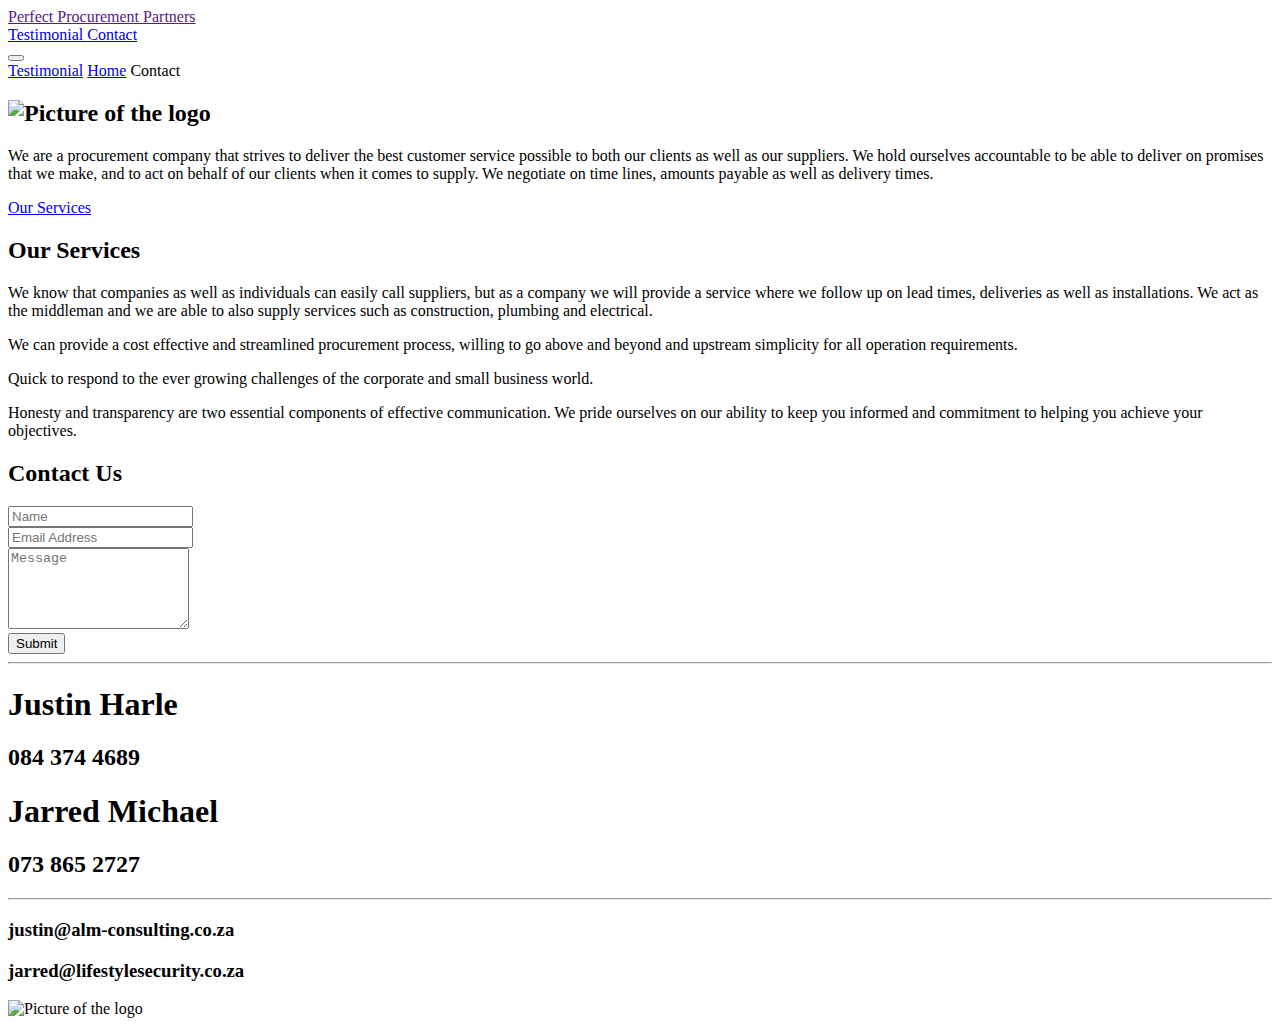
==== pages/testimonial.html @ c258240d "misspelled the word testimonial" ====
<!DOCTYPE html>
<html lang="en">

<head>
	<meta charset="utf-8" />
	<meta http-equiv="X-UA-Compatible" content="IE=edge" />
	<meta name="viewport" content="width=device-width, initial-scale=1" />
	<title>Perfect Procurement Partners</title>
	<link rel="stylesheet" href="https://fonts.googleapis.com/css?family=Open+Sans:300,400" />
	<!-- Google web font "Open Sans" -->
	<link rel="stylesheet" href="font-awesome-4.7.0/css/font-awesome.min.css" />
	<!-- Font Awesome -->
	<link rel="stylesheet" href="css/bootstrap.min.css" />
	<!-- Bootstrap style -->
	<link rel="stylesheet" href="css/popup.css" />
	<!-- Magnific Popup -->
	<link rel="stylesheet" href="css/style.css" />
	<!-- Navbar Popup -->
	<link rel="stylesheet" href="css/navbar.css" />
</head>

<body>
	<header id="header">
		<nav>
			<div class="custom-nav-container">
				<div class="header">
					<a href="" >Perfect Procurement Partners</a>
				</div>
				<div class="menu">
					
					<a href="#Testimonial">Testimonial </a>
				

					<a href="#footer"
						> Contact</a
					>
				</div>
				<button class="hamburger">
					<span></span>
					<span></span>
					<span></span>
				</button>
			</div>
		</nav>
	</header>
	<nav class="mobile-nav">
		<a href="#Testimonial">Testimonial</a>
		<a href="#header">Home</a>
		

		Contact</a>
	</nav>
	<div class="container-fluid" id="main">
		
		
		<section class="parallax-window tm-section tm-section-home banner" id="home" data-parallax="scroll"
			data-image-src="img/bg-01.jpg">
			<div class="tm-page-content-width tm-padding-b">
			
				<div class="tm-textbox tm-white-bg-mani-page">
					<h2 class="tm-red-text tm-section-title">
						<div class="logoDiv"> <img class="logo" src="./img/PPPLogo.png" alt="Picture of the logo">
						</div>
					</h2>

					<p>
						We are a procurement company that strives to deliver the best
						customer service possible to both our clients as well as our
						suppliers. We hold ourselves accountable to be able to deliver on
						promises that we make, and to act on behalf of our clients when it
						comes to supply. We negotiate on time lines, amounts payable as
						well as delivery times.
					</p>

					<a href="#services" class="tm-btn">Our Services</a>
				</div>
			</div>
		</section>

		<!-- Services -->
		<section class="parallax-window tm-section tm-section-services" id="services" data-parallax="scroll"
			data-image-src="img/bg-02.jpg">
			<div class="tm-page-content-width">
				<div class="tm-translucent-white-bg tm-content-box tm-content-box-right tm-textbox-full-height">
					<div class="tm-content-box-inner">
						<h2 class="tm-section-title tm-red-text">Our Services</h2>
						<p>
							We know that companies as well as individuals can easily call
							suppliers, but as a company we will provide a service where we
							follow up on lead times, deliveries as well as installations. We
							act as the middleman and we are able to also supply services
							such as construction, plumbing and electrical.
						</p>
						<div class="media tm-media">
							<i class="fa fa-4x fa-podcast tm-media-icon"></i>
							<div class="media-body tm-media-body">
								<p class="tm-small-font">
									We can provide a cost effective and streamlined procurement process, willing to go above and beyond and upstream simplicity for all operation requirements.
								</p>
								
							</div>
						</div>
						<div class="media tm-media">
							<i class="fa fa-3x fa-calendar tm-media-icon"></i>
							<div class="media-body tm-media-body">
								<p class="tm-small-font">
								Quick to respond to the ever growing challenges of the corporate and small business world.
								</p>
							</div>
						</div>
						<div class="media tm-media">
							<i class="fa fa-3x fa-bell-o tm-media-icon"></i>
							<div class="media-body tm-media-body">
								<p class="tm-small-font">
									Honesty and transparency are two essential components of effective communication. We pride ourselves on our ability to keep you informed and commitment to helping you achieve your objectives.
								</p>
							</div>
						</div>
						
					</div>
				</div>
			</div>
		</section>

		<!-- Contact -->
		<section class="parallax-window tm-section tm-section-contact" id="contact" data-parallax="scroll"
			data-image-src="img/bg-04.jpg">
			<div class="contactPageContent">
				<!-- 1 -->
				<div class="tm-translucent-white-bg tm-textbox bottomPart ">
					<div class="formdiv">
					<h2 class="tm-section-title tm-red-text">Contact Us</h2>
					<p>
						
					</p>

					<!-- contact form -->
					<form action="https://formsubmit.co/procurementpartnersit@gmail.com" method="POST" class="tm-contact-form">
						
						
						<div class="form-group">
							<input type="hidden" name="_subject" value="New Email">
							<input type="hidden" name="_next" value="https://duanescheeperswebdeveloper.github.io/perfectProcurementPartners/pages/thankYou.html">

							<input type="text" id="contact_name" name="contact_name" class="form-control"
								placeholder="Name" required />
						</div>
						<div class="form-group">
							
							<input type="email" id="contact_email" name="contact_email" class="form-control"
								placeholder="Email Address" required />
						</div>
						<div class="form-group">
							<textarea id="contact_message" name="contact_message" class="form-control" rows="5"
								placeholder="Message" required></textarea>
						</div>
						<button type="submit" class="tm-btn">Submit</button>
					</form>
					</div>
						
					<div class="contactPageDetails">
						<hr>
						<div class="contact-details">
						
							<div>
								<h1>Justin Harle</h1>
								<h2>084 374 4689</h2>
							</div>

							<div>
								<h1>Jarred Michael</h1>
								<h2>073 865 2727</h2>
							</div>
						</div>
						<hr />
						<div class="contact-details">
							<div>
								<h3>justin@alm-consulting.co.za</h3>
							</div>
							<div>
								<h3>jarred@lifestylesecurity.co.za</h3>
							</div>
						</div>
						<div class="logoDiv"> 
							<img class="logo" src="./img/PPPLogo.png" alt="Picture of the logo">
						</div>
					</div>
				</div>

			</div>
		</section>
		 </div>
	
	<!-- load JS files -->
	<script src="js/navbar.js"></script>
	<script src="js/jquery-1.11.3.min.js"></script>
	<!-- https://jquery.com/download/ -->
	<script src="js/isotope.pkgd.min.js"></script>
	<!-- https://isotope.metafizzy.co/ -->
	<script src="js/imagesloaded.pkgd.min.js"></script>
	<!-- https://imagesloaded.desandro.com/ -->
	<script src="js/jquery.magnific-popup.min.js"></script>
	<!-- http://dimsemenov.com/plugins/magnific-popup/ -->
	<script src="js/parallax.min.js"></script>
	<script src="js/index.js"></script>

</body>

</html>
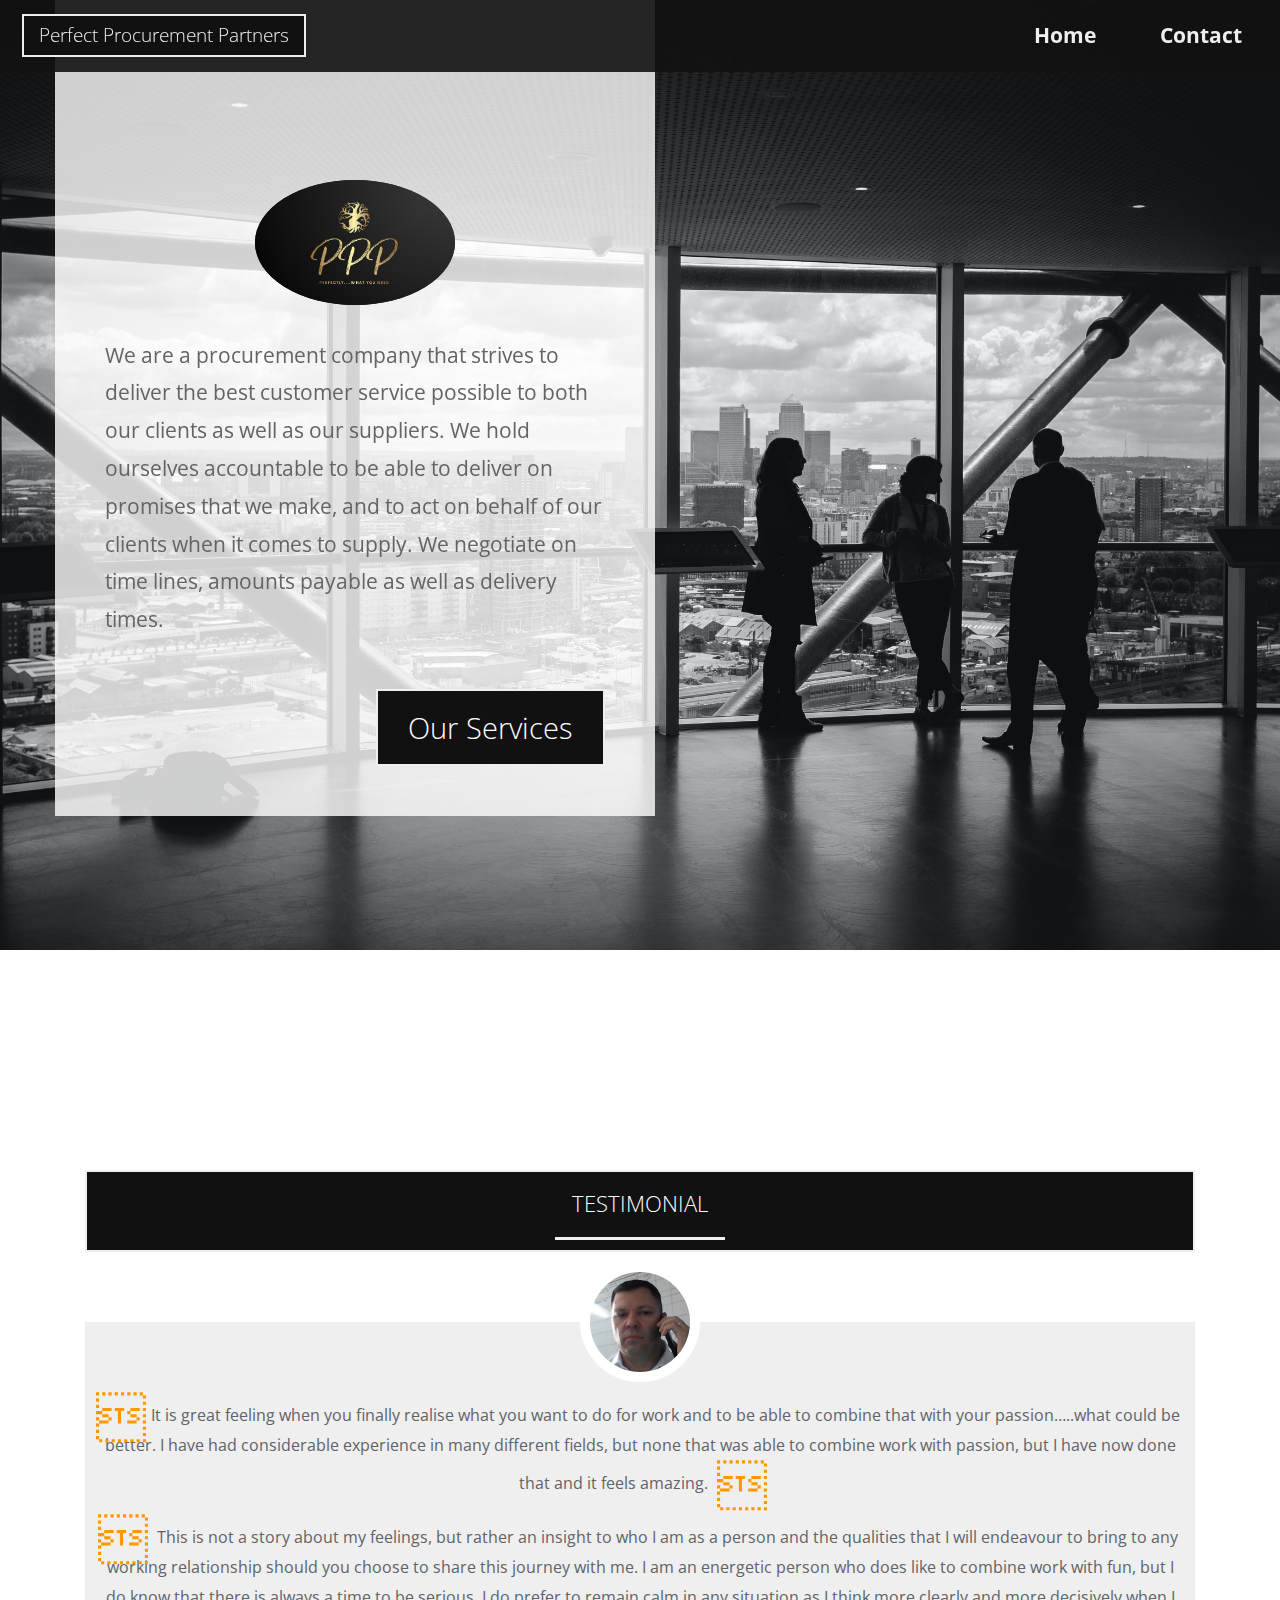
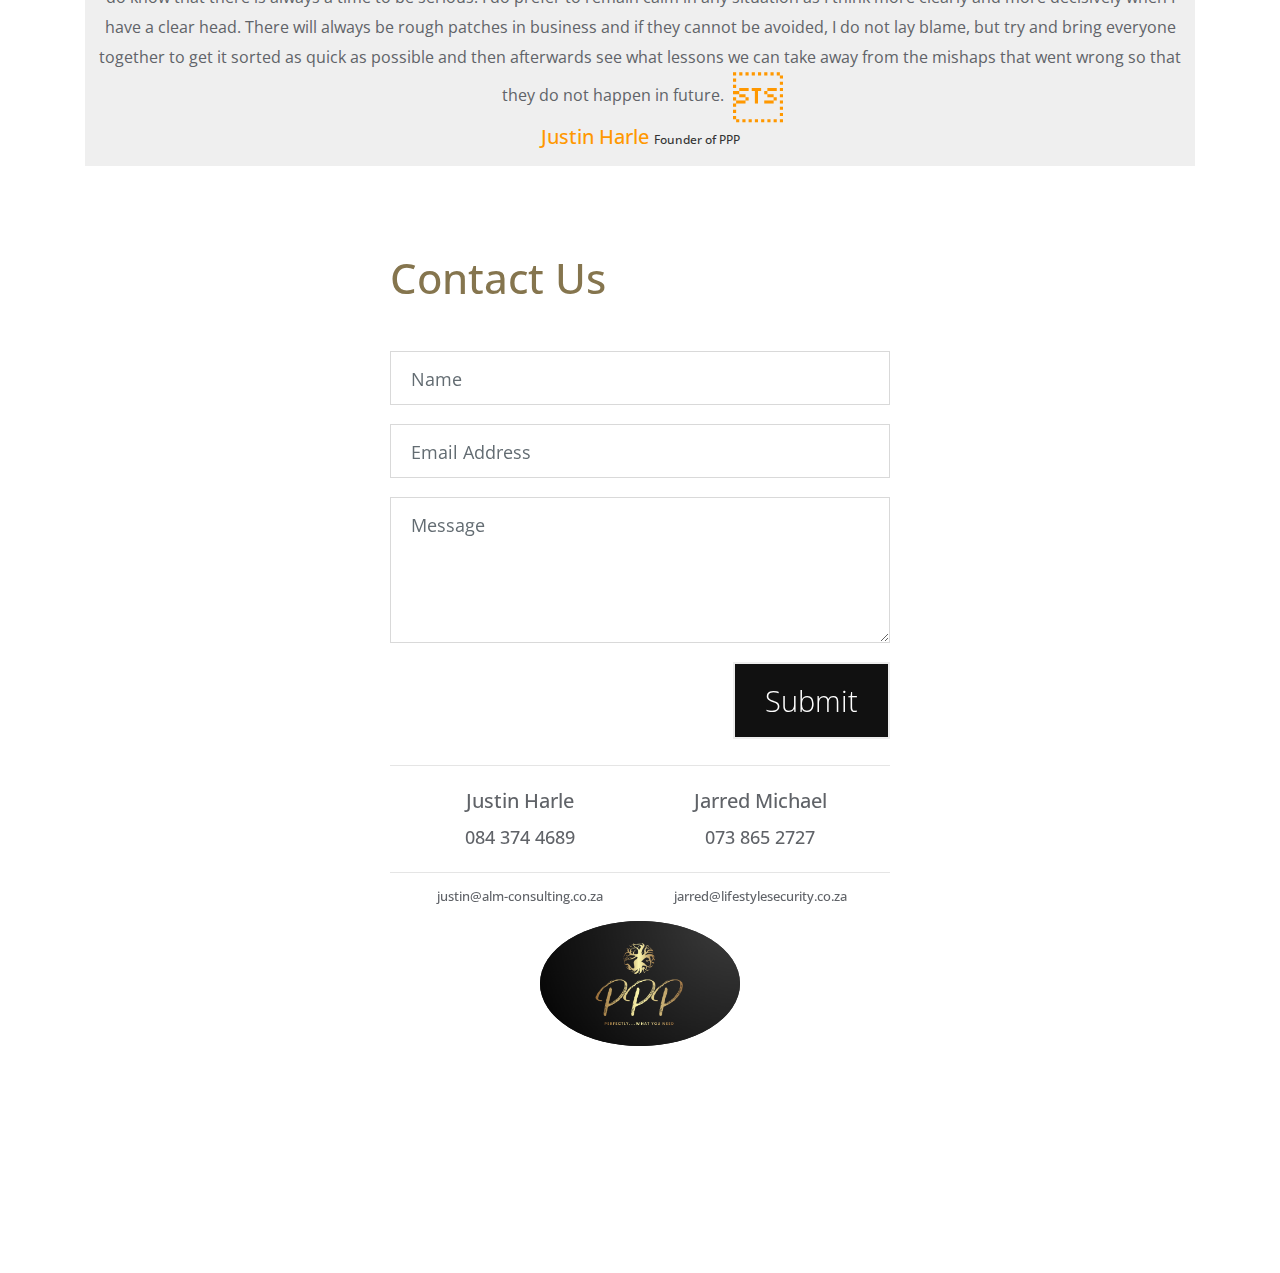
==== commit b55d3857: "styled the testimonial page" ====
--- a/pages/testimonial.html
+++ b/pages/testimonial.html
@@ -5,18 +5,18 @@
 	<meta charset="utf-8" />
 	<meta http-equiv="X-UA-Compatible" content="IE=edge" />
 	<meta name="viewport" content="width=device-width, initial-scale=1" />
-	<title>Perfect Procurement Partners</title>
+	<title>Testimonial</title>
 	<link rel="stylesheet" href="https://fonts.googleapis.com/css?family=Open+Sans:300,400" />
 	<!-- Google web font "Open Sans" -->
-	<link rel="stylesheet" href="font-awesome-4.7.0/css/font-awesome.min.css" />
+	<link rel="stylesheet" href="../font-awesome-4.7.0/css/font-awesome.min.css" />
 	<!-- Font Awesome -->
-	<link rel="stylesheet" href="css/bootstrap.min.css" />
+	<link rel="stylesheet" href="../css/bootstrap.min.css" />
 	<!-- Bootstrap style -->
-	<link rel="stylesheet" href="css/popup.css" />
+	<link rel="stylesheet" href="../css/popup.css" />
 	<!-- Magnific Popup -->
-	<link rel="stylesheet" href="css/style.css" />
+	<link rel="stylesheet" href="../css/style.css" />
 	<!-- Navbar Popup -->
-	<link rel="stylesheet" href="css/navbar.css" />
+	<link rel="stylesheet" href="../css/navbar.css" />
 </head>
 
 <body>
@@ -24,14 +24,14 @@
 		<nav>
 			<div class="custom-nav-container">
 				<div class="header">
-					<a href="" >Perfect Procurement Partners</a>
+					<a href="../index.html" >Perfect Procurement Partners</a>
 				</div>
 				<div class="menu">
 					
-					<a href="#Testimonial">Testimonial </a>
+					<a href="../index.html">Home </a>
 				
 
-					<a href="#footer"
+					<a href="#contact"
 						> Contact</a
 					>
 				</div>
@@ -44,22 +44,24 @@
 		</nav>
 	</header>
 	<nav class="mobile-nav">
-		<a href="#Testimonial">Testimonial</a>
-		<a href="#header">Home</a>
-		
-
-		Contact</a>
+		<a href="../index.html">Home</a>
+		<!-- <a href="#header">Home</a> -->
+        <a href="#contact"
+        > Contact</a
+    >
+
+		
 	</nav>
 	<div class="container-fluid" id="main">
 		
 		
 		<section class="parallax-window tm-section tm-section-home banner" id="home" data-parallax="scroll"
-			data-image-src="img/bg-01.jpg">
+			data-image-src="../img/bg-01.jpg">
 			<div class="tm-page-content-width tm-padding-b">
 			
 				<div class="tm-textbox tm-white-bg-mani-page">
 					<h2 class="tm-red-text tm-section-title">
-						<div class="logoDiv"> <img class="logo" src="./img/PPPLogo.png" alt="Picture of the logo">
+						<div class="logoDiv"> <img class="logo" src="../img/PPPLogo.png" alt="Picture of the logo">
 						</div>
 					</h2>
 
@@ -75,48 +77,38 @@
 					<a href="#services" class="tm-btn">Our Services</a>
 				</div>
 			</div>
+		
+		
 		</section>
 
 		<!-- Services -->
-		<section class="parallax-window tm-section tm-section-services" id="services" data-parallax="scroll"
-			data-image-src="img/bg-02.jpg">
-			<div class="tm-page-content-width">
-				<div class="tm-translucent-white-bg tm-content-box tm-content-box-right tm-textbox-full-height">
-					<div class="tm-content-box-inner">
-						<h2 class="tm-section-title tm-red-text">Our Services</h2>
-						<p>
-							We know that companies as well as individuals can easily call
-							suppliers, but as a company we will provide a service where we
-							follow up on lead times, deliveries as well as installations. We
-							act as the middleman and we are able to also supply services
-							such as construction, plumbing and electrical.
-						</p>
-						<div class="media tm-media">
-							<i class="fa fa-4x fa-podcast tm-media-icon"></i>
-							<div class="media-body tm-media-body">
-								<p class="tm-small-font">
-									We can provide a cost effective and streamlined procurement process, willing to go above and beyond and upstream simplicity for all operation requirements.
-								</p>
-								
-							</div>
-						</div>
-						<div class="media tm-media">
-							<i class="fa fa-3x fa-calendar tm-media-icon"></i>
-							<div class="media-body tm-media-body">
-								<p class="tm-small-font">
-								Quick to respond to the ever growing challenges of the corporate and small business world.
-								</p>
-							</div>
-						</div>
-						<div class="media tm-media">
-							<i class="fa fa-3x fa-bell-o tm-media-icon"></i>
-							<div class="media-body tm-media-body">
-								<p class="tm-small-font">
-									Honesty and transparency are two essential components of effective communication. We pride ourselves on our ability to keep you informed and commitment to helping you achieve your objectives.
-								</p>
-							</div>
-						</div>
-						
+		<section class="parallax-window tm-section tm-section-services testimonials" id="services" data-parallax="scroll"
+			data-image-src="../img/humble.jpg">
+			<div class="container">
+				<h1>Testimonial</h1>
+				<div class="row">
+					<div class="col text-center" >
+						<div class="profile">
+							<img src="../img/profile.jpg" alt="profile photo" class="user">
+							<blockquote>It is great feeling when you finally realise what you want to do for work and to
+								be able to combine that with your passion…..what could be better.
+								I have had considerable experience in many different fields, but none that was
+								able to combine work with passion, but I have now done that and it feels
+								amazing.
+							</blockquote>
+							<blockquote>
+								This is not a story about my feelings, but rather an insight to who I am as a
+								person and the qualities that I will endeavour to bring to any working relationship should you choose
+								to share this journey with me.
+								I am an energetic person who does like to combine work with fun, but I do know that there is always
+								a time to be serious. I do prefer to remain calm in any situation as I think more clearly and more
+								decisively when I have a clear head. There will always be rough patches in business and if they
+								cannot be avoided, I do not lay blame, but try and bring everyone together to get it sorted as quick
+								as possible and then afterwards see what lessons we can take away from the mishaps that went
+								wrong so that they do not happen in future.
+							</blockquote>
+							<h3>Justin Harle <span>Founder of PPP</span></h3>	
+						</div>
 					</div>
 				</div>
 			</div>
@@ -124,7 +116,7 @@
 
 		<!-- Contact -->
 		<section class="parallax-window tm-section tm-section-contact" id="contact" data-parallax="scroll"
-			data-image-src="img/bg-04.jpg">
+			data-image-src="../img/bg-04.jpg">
 			<div class="contactPageContent">
 				<!-- 1 -->
 				<div class="tm-translucent-white-bg tm-textbox bottomPart ">
@@ -182,27 +174,28 @@
 							</div>
 						</div>
 						<div class="logoDiv"> 
-							<img class="logo" src="./img/PPPLogo.png" alt="Picture of the logo">
+							<img class="logo" src="../img/PPPLogo.png" alt="Picture of the logo">
 						</div>
 					</div>
 				</div>
 
 			</div>
 		</section>
-		 </div>
+		
+	</div>
 	
 	<!-- load JS files -->
-	<script src="js/navbar.js"></script>
-	<script src="js/jquery-1.11.3.min.js"></script>
+	<script src="../js/navbar.js"></script>
+	<script src="../js/jquery-1.11.3.min.js"></script>
 	<!-- https://jquery.com/download/ -->
-	<script src="js/isotope.pkgd.min.js"></script>
+	<script src="../js/isotope.pkgd.min.js"></script>
 	<!-- https://isotope.metafizzy.co/ -->
-	<script src="js/imagesloaded.pkgd.min.js"></script>
+	<script src="../js/imagesloaded.pkgd.min.js"></script>
 	<!-- https://imagesloaded.desandro.com/ -->
-	<script src="js/jquery.magnific-popup.min.js"></script>
+	<script src="../js/jquery.magnific-popup.min.js"></script>
 	<!-- http://dimsemenov.com/plugins/magnific-popup/ -->
-	<script src="js/parallax.min.js"></script>
-	<script src="js/index.js"></script>
+	<script src="../js/parallax.min.js"></script>
+	<script src="../js/index.js"></script>
 
 </body>
 
--- a/css/popup.css
+++ b/css/popup.css
@@ -0,0 +1,351 @@
+/* Magnific Popup CSS */
+.mfp-bg {
+  top: 0;
+  left: 0;
+  width: 100%;
+  height: 100%;
+  z-index: 1042;
+  overflow: hidden;
+  position: fixed;
+  background: #0b0b0b;
+  opacity: 0.8; }
+
+.mfp-wrap {
+  top: 0;
+  left: 0;
+  width: 100%;
+  height: 100%;
+  z-index: 1043;
+  position: fixed;
+  outline: none !important;
+  -webkit-backface-visibility: hidden; }
+
+.mfp-container {
+  text-align: center;
+  position: absolute;
+  width: 100%;
+  height: 100%;
+  left: 0;
+  top: 0;
+  padding: 0 8px;
+  box-sizing: border-box; }
+
+.mfp-container:before {
+  content: '';
+  display: inline-block;
+  height: 100%;
+  vertical-align: middle; }
+
+.mfp-align-top .mfp-container:before {
+  display: none; }
+
+.mfp-content {
+  position: relative;
+  display: inline-block;
+  vertical-align: middle;
+  margin: 0 auto;
+  text-align: left;
+  z-index: 1045; }
+
+.mfp-inline-holder .mfp-content,
+.mfp-ajax-holder .mfp-content {
+  width: 100%;
+  cursor: auto; }
+
+.mfp-ajax-cur {
+  cursor: progress; }
+
+.mfp-zoom-out-cur, .mfp-zoom-out-cur .mfp-image-holder .mfp-close {
+  cursor: -moz-zoom-out;
+  cursor: -webkit-zoom-out;
+  cursor: zoom-out; }
+
+.mfp-zoom {
+  cursor: pointer;
+  cursor: -webkit-zoom-in;
+  cursor: -moz-zoom-in;
+  cursor: zoom-in; }
+
+.mfp-auto-cursor .mfp-content {
+  cursor: auto; }
+
+.mfp-close,
+.mfp-arrow,
+.mfp-preloader,
+.mfp-counter {
+  -webkit-user-select: none;
+  -moz-user-select: none;
+  user-select: none; }
+
+.mfp-loading.mfp-figure {
+  display: none; }
+
+.mfp-hide {
+  display: none !important; }
+
+.mfp-preloader {
+  color: #CCC;
+  position: absolute;
+  top: 50%;
+  width: auto;
+  text-align: center;
+  margin-top: -0.8em;
+  left: 8px;
+  right: 8px;
+  z-index: 1044; }
+  .mfp-preloader a {
+    color: #CCC; }
+    .mfp-preloader a:hover {
+      color: #FFF; }
+
+.mfp-s-ready .mfp-preloader {
+  display: none; }
+
+.mfp-s-error .mfp-content {
+  display: none; }
+
+button.mfp-close,
+button.mfp-arrow {
+  overflow: visible;
+  cursor: pointer;
+  background: transparent;
+  border: 0;
+  -webkit-appearance: none;
+  display: block;
+  outline: none;
+  padding: 0;
+  z-index: 1046;
+  box-shadow: none;
+  touch-action: manipulation; }
+
+button::-moz-focus-inner {
+  padding: 0;
+  border: 0; }
+
+.mfp-close {
+  width: 44px;
+  height: 44px;
+  line-height: 44px;
+  position: absolute;
+  right: 0;
+  top: 0;
+  text-decoration: none;
+  text-align: center;
+  opacity: 0.65;
+  padding: 0 0 18px 10px;
+  color: #FFF;
+  font-style: normal;
+  font-size: 28px;
+  font-family: Arial, Baskerville, monospace; }
+  .mfp-close:hover,
+  .mfp-close:focus {
+    opacity: 1; }
+  .mfp-close:active {
+    top: 1px; }
+
+.mfp-close-btn-in .mfp-close {
+  color: #333; }
+
+.mfp-image-holder .mfp-close,
+.mfp-iframe-holder .mfp-close {
+  color: #FFF;
+  right: -6px;
+  text-align: right;
+  padding-right: 6px;
+  width: 100%; }
+
+.mfp-counter {
+  position: absolute;
+  top: 0;
+  right: 0;
+  color: #CCC;
+  font-size: 12px;
+  line-height: 18px;
+  white-space: nowrap; }
+
+.mfp-arrow {
+  position: absolute;
+  opacity: 0.65;
+  margin: 0;
+  top: 50%;
+  margin-top: -55px;
+  padding: 0;
+  width: 90px;
+  height: 110px;
+  -webkit-tap-highlight-color: transparent; }
+  .mfp-arrow:active {
+    margin-top: -54px; }
+  .mfp-arrow:hover,
+  .mfp-arrow:focus {
+    opacity: 1; }
+  .mfp-arrow:before,
+  .mfp-arrow:after {
+    content: '';
+    display: block;
+    width: 0;
+    height: 0;
+    position: absolute;
+    left: 0;
+    top: 0;
+    margin-top: 35px;
+    margin-left: 35px;
+    border: medium inset transparent; }
+  .mfp-arrow:after {
+    border-top-width: 13px;
+    border-bottom-width: 13px;
+    top: 8px; }
+  .mfp-arrow:before {
+    border-top-width: 21px;
+    border-bottom-width: 21px;
+    opacity: 0.7; }
+
+.mfp-arrow-left {
+  left: 0; }
+  .mfp-arrow-left:after {
+    border-right: 17px solid #FFF;
+    margin-left: 31px; }
+  .mfp-arrow-left:before {
+    margin-left: 25px;
+    border-right: 27px solid #3F3F3F; }
+
+.mfp-arrow-right {
+  right: 0; }
+  .mfp-arrow-right:after {
+    border-left: 17px solid #FFF;
+    margin-left: 39px; }
+  .mfp-arrow-right:before {
+    border-left: 27px solid #3F3F3F; }
+
+.mfp-iframe-holder {
+  padding-top: 40px;
+  padding-bottom: 40px; }
+  .mfp-iframe-holder .mfp-content {
+    line-height: 0;
+    width: 100%;
+    max-width: 900px; }
+  .mfp-iframe-holder .mfp-close {
+    top: -40px; }
+
+.mfp-iframe-scaler {
+  width: 100%;
+  height: 0;
+  overflow: hidden;
+  padding-top: 56.25%; }
+  .mfp-iframe-scaler iframe {
+    position: absolute;
+    display: block;
+    top: 0;
+    left: 0;
+    width: 100%;
+    height: 100%;
+    box-shadow: 0 0 8px rgba(0, 0, 0, 0.6);
+    background: #000; }
+
+/* Main image in popup */
+img.mfp-img {
+  width: auto;
+  max-width: 100%;
+  height: auto;
+  display: block;
+  line-height: 0;
+  box-sizing: border-box;
+  padding: 40px 0 40px;
+  margin: 0 auto; }
+
+/* The shadow behind the image */
+.mfp-figure {
+  line-height: 0; }
+  .mfp-figure:after {
+    content: '';
+    position: absolute;
+    left: 0;
+    top: 40px;
+    bottom: 40px;
+    display: block;
+    right: 0;
+    width: auto;
+    height: auto;
+    z-index: -1;
+    box-shadow: 0 0 8px rgba(0, 0, 0, 0.6);
+    background: #444; }
+  .mfp-figure small {
+    color: #BDBDBD;
+    display: block;
+    font-size: 12px;
+    line-height: 14px; }
+  .mfp-figure figure {
+    margin: 0; }
+
+.mfp-bottom-bar {
+  margin-top: -36px;
+  position: absolute;
+  top: 100%;
+  left: 0;
+  width: 100%;
+  cursor: auto; }
+
+.mfp-title {
+  text-align: left;
+  line-height: 18px;
+  color: #F3F3F3;
+  word-wrap: break-word;
+  padding-right: 36px; }
+
+.mfp-image-holder .mfp-content {
+  max-width: 100%; }
+
+.mfp-gallery .mfp-image-holder .mfp-figure {
+  cursor: pointer; }
+
+@media screen and (max-width: 800px) and (orientation: landscape), screen and (max-height: 300px) {
+  /**
+       * Remove all paddings around the image on small screen
+       */
+  .mfp-img-mobile .mfp-image-holder {
+    padding-left: 0;
+    padding-right: 0; }
+  .mfp-img-mobile img.mfp-img {
+    padding: 0; }
+  .mfp-img-mobile .mfp-figure:after {
+    top: 0;
+    bottom: 0; }
+  .mfp-img-mobile .mfp-figure small {
+    display: inline;
+    margin-left: 5px; }
+  .mfp-img-mobile .mfp-bottom-bar {
+    background: rgba(0, 0, 0, 0.6);
+    bottom: 0;
+    margin: 0;
+    top: auto;
+    padding: 3px 5px;
+    position: fixed;
+    box-sizing: border-box; }
+    .mfp-img-mobile .mfp-bottom-bar:empty {
+      padding: 0; }
+  .mfp-img-mobile .mfp-counter {
+    right: 5px;
+    top: 3px; }
+  .mfp-img-mobile .mfp-close {
+    top: 0;
+    right: 0;
+    width: 35px;
+    height: 35px;
+    line-height: 35px;
+    background: rgba(0, 0, 0, 0.6);
+    position: fixed;
+    text-align: center;
+    padding: 0; } }
+
+@media all and (max-width: 900px) {
+  .mfp-arrow {
+    -webkit-transform: scale(0.75);
+    transform: scale(0.75); }
+  .mfp-arrow-left {
+    -webkit-transform-origin: 0;
+    transform-origin: 0; }
+  .mfp-arrow-right {
+    -webkit-transform-origin: 100%;
+    transform-origin: 100%; }
+  .mfp-container {
+    padding-left: 6px;
+    padding-right: 6px; } }--- a/css/style.css
+++ b/css/style.css
@@ -0,0 +1,472 @@
+/* 
+*/
+*{
+	box-sizing: border-box;
+}
+body {
+	font-size: 21px;
+	overflow-x: hidden;
+	background-image: url(img/paper-186899_1920.jpg);
+}
+
+body,
+button,
+.form-control {
+	color: #606368;
+	font-family: 'Open Sans', Helvetica, Arial, sans-serif;
+	font-weight: 400;
+}
+
+button {
+	cursor: pointer;
+}
+a,
+button {
+	transition: all 0.3s ease;
+}
+a:hover,
+a:focus {
+	text-decoration: none;
+	outline: none;
+}
+/* ---------------------------------------------------------------------------------- */
+/* Testimonials */
+.testimonials{
+	padding: 10px auto;
+	padding-top: 20px;
+}
+.testimonials h1{
+	font-size: 1.4rem;
+	font-weight: 300;
+	color: white;
+	background-color: #111;
+	padding: 5px 2px;
+	cursor: pointer;
+	border: none;
+	border: 2px solid #eee;
+	padding-top: 20px;
+	text-align: center;
+	/* padding-bottom: 10px; */
+	text-transform: uppercase;
+}
+.testimonials h1::after{
+	content:'';
+	background: #eee;
+	display:block;
+	height:3px;
+	width:170px;
+	margin: 20px auto 5px;
+}
+.testimonials .row{
+margin-top: 30px;	
+}
+.col{
+	margin: 40px auto;
+}
+.profile{
+	padding: 70px 10px 10px;
+	background-color: #efefef;
+}
+.profile img{
+	top: -60px;
+	position: absolute;
+	left:calc(50% - 60px);
+	border: 10px solid white;
+}
+.user{
+	width:120px;
+	height:120px;
+	border-radius: 50%;
+}
+.profile h3{
+	font-size: 20px;
+	margin-top: 15px;
+	color: #ff9800;
+}
+.profile span {
+font-size:12px;
+color:#333;
+}
+.profile blockquote {
+font-size: 16px;
+line-height: 30px;
+	}
+	blockquote::before{
+		content:'\93';
+		font-size: 50px;
+		position: relative;
+		color: #ff9800;
+		line-height: 20px;
+		bottom:-15px;
+		right:5px;
+	}
+	blockquote::after{
+		content:'\93';
+		font-size: 50px;
+		position: relative;
+		color: #ff9800;
+		line-height: 20px;
+		bottom:-15px;
+		left:5px;
+	}
+	.profile:hover{
+		box-shadow: 0 0 15px 5px rgba(0, 0, 0, 0.2);
+		cursor: pointer;
+		transition: 0.5s;
+	}
+/* ---------------------------------------------------------------------------------- */
+.container-fluid {
+	padding-left: 0;
+	padding-right: 0;
+	overflow-x: hidden;
+}
+
+.tm-flex {
+	display: flex;
+}
+
+.tm-section {
+	background-position: center center;
+	background-size: cover;
+	background-repeat: no-repeat;
+}
+
+button:focus {
+	outline: none;
+}
+
+p {
+	line-height: 1.8;
+	margin-bottom: 50px;
+}
+
+.tm-section-title {
+	font-size: 2.6rem;
+	margin-bottom: 2rem;
+}
+
+.tm-site-title-wrap {
+	padding-top: 80px;
+	padding-bottom: 100px;
+}
+
+.tm-site-title {
+	background-color: #111;
+	background-position: center center;
+	background-size: cover;
+	background-repeat: no-repeat;
+	border: 2px solid #eee;
+	color: #eee;
+	display: inline-block;
+	font-size: 3rem;
+	padding: 30px 40px;
+}
+
+.tm-textbox {
+	max-width: 600px;
+	width: 100%;
+	padding: 50px;
+	overflow: auto;
+}
+
+.tm-textbox-full-height {
+	min-height: 950px;
+}
+
+.tm-white-bg {
+	background-color: white;
+	color: #676362;
+}
+
+.tm-white-bg-mani-page {
+	padding-top: 180px;
+
+	background-color: rgba(255, 255, 255, 0.8);
+	color: #676362;
+}
+.tm-translucent-white-bg {
+	background-color: rgba(255, 255, 255, 0.58);
+}
+
+.tm-btn,
+.tm-btn:visited {
+	display: block;
+	float: right;
+	font-size: 1.8rem;
+	font-weight: 300;
+	color: white;
+	background-color: #111;
+	padding: 15px 30px;
+	cursor: pointer;
+	border: none;
+	border: 2px solid #eee;
+}
+
+.tm-btn:hover,
+.tm-btn:focus {
+	color: white;
+	background-color: darkgray;
+}
+
+.tm-green-text {
+	color: #96c700;
+}
+.tm-blue-text {
+	color: #3690fd;
+}
+.tm-red-text {
+	color: #85754e;
+}
+.tm-red-text {
+	color: #85754e;
+}
+.tm-content-box {
+	overflow: auto;
+	height: 100%;
+	max-width: 600px;
+	width: 100%;
+	padding: 180px 60px 100px;
+	display: -ms-flexbox;
+	display: -webkit-flex;
+	display: flex;
+	-webkit-flex-direction: column;
+	-ms-flex-direction: column;
+	flex-direction: column;
+}
+
+.tm-gallery-content {
+	padding-top: 180px;
+}
+
+.tm-content-box-right {
+	margin-left: auto;
+	margin-right: 0;
+}
+
+.tm-small-font {
+	font-size: 1rem;
+}
+
+.tm-page-content-width {
+	max-width: 1200px;
+	margin: 0 auto;
+	padding-left: 15px;
+	padding-right: 15px;
+	width: 100%;
+}
+.contactPageContent {
+	display: flex;
+	margin: 0 auto;
+	padding-left: 15px;
+	padding-right: 15px;
+	max-width: 1200px;
+	width: 100%;
+	flex-direction: row;
+	justify-content: space-around;
+	flex-flow: wrap;
+}
+.tm-contact-page-information {
+	align-items: center;
+	margin-left: 15px;
+	margin-right: 15px;
+	width: 100%;
+	max-width: 500px;
+	padding: 180px 60px 100px;
+}
+.contactPageDetails {
+	margin-top: 10px;
+}
+.bottomPart {
+	display: grid;
+	grid-template-rows: 1fr 1fr;
+}
+.contact-details {
+	margin: 10px;
+	display: grid;
+	text-align: center;
+	grid-template-columns: 1fr 1fr;
+}
+.contact-details h1 {
+	font-size: 20px;
+	padding: 8px;
+}
+.contact-details h2 {
+	font-size: 18px;
+}
+.contact-details h3 {
+	font-size: 13px;
+}
+.logo {
+	background-size: cover;
+	background-image: url(../img/PPPLogo.png);
+	height: auto;
+	width: 200px;
+	border-radius: 100%;
+}
+.logoDiv {
+	text-align: center;
+}
+.tm-padding-b {
+	padding-bottom: 80px;
+}
+.tm-page-content-width,
+.tm-content-box {
+	min-height: 1150px;
+}
+
+.tm-flex-col {
+	display: -ms-flexbox;
+	display: -webkit-flex;
+	display: flex;
+	-ms-flex-direction: column;
+	-webkit-flex-direction: column;
+	flex-direction: column;
+}
+
+.tm-media-icon {
+	margin-right: 30px;
+	margin-bottom: 0;
+}
+
+/* IE fix */
+.tm-media-body {
+	flex: 1 1 auto;
+	width: 100%;
+}
+
+.filter-wrapper {
+	padding-left: 0;
+}
+.filter-wrapper li {
+	display: inline-block;
+	margin-right: 15px;
+	margin-bottom: 10px;
+}
+
+.filter-wrapper li:last-child {
+	margin-right: 0;
+}
+
+.filter-wrapper li a {
+	background-color: white;
+	color: #666;
+	font-weight: 400;
+	padding: 6px 20px;
+	display: block;
+	text-decoration: none;
+	transition: all 0.4s ease-in-out;
+}
+
+.filter-wrapper li a.selected {
+	background-color: #666666;
+	color: white;
+}
+.iso-box {
+	position: relative;
+	min-height: 50px;
+	float: left;
+	overflow: hidden;
+	margin-bottom: 15px;
+	padding-left: 8px;
+	padding-right: 8px;
+}
+.iso-box-section {
+	margin-left: -8px;
+	margin-right: -8px;
+}
+
+/* Contact */
+.form-control {
+	background-color: transparent;
+	border-radius: 0;
+	font-size: 1.15rem;
+	padding: 0.9rem 1.25rem;
+}
+
+.form-control:focus {
+	background-color: transparent;
+	border-color: #983333;
+}
+
+.form-group {
+	margin-bottom: 1.2rem;
+}
+.tm-section-contact {
+	position: relative;
+}
+
+.tm-copyright-div {
+	color: white;
+	display: inline-block;
+	padding: 30px 35px;
+	position: absolute;
+	bottom: 0;
+	right: 0;
+}
+
+.tm-copyright-text {
+	font-size: 1.18rem;
+	margin-bottom: 0;
+	font-weight: 300;
+}
+
+.tm-copyright-text a {
+	color: #fff;
+}
+
+/* Media Queries */
+@media screen and (max-width: 991px) {
+	.tm-gallery-content {
+		padding-top: 150px;
+	}
+
+	.tm-page-content-width,
+	.tm-content-box {
+		min-height: 400px;
+	}
+}
+
+@media screen and (max-width: 767px) {
+	.tm-gallery-content {
+		padding-top: 100px;
+	}
+	.tm-content-box {
+		padding: 100px 60px 100px;
+	}
+	.tm-section-gallery {
+		min-height: 1050px;
+	}
+	.tm-page-content-width,
+	.tm-content-box {
+		min-height: 1050px;
+	}
+	.tm-site-title-wrap {
+		padding-top: 60px;
+		padding-bottom: 60px;
+	}
+}
+
+@media screen and (max-height: 639px) {
+	.tm-section-home {
+		min-height: 100%;
+		
+	}
+}
+
+@media screen and (max-width: 575px) {
+	.tm-gallery-content {
+		padding-bottom: 150px;
+	}
+}
+
+@media screen and (max-width: 420px) {
+	.tm-media {
+		flex-direction: column;
+		align-items: center;
+	}
+
+	.tm-media-icon {
+		margin-right: 0;
+		margin-bottom: 30px;
+	}
+}
--- a/css/navbar.css
+++ b/css/navbar.css
@@ -0,0 +1,148 @@
+:root {
+  --primary: #111;
+  --light: #eeeeee;
+  --transparent: rgba(18, 18, 18, 0.9);
+  --darkgrey: darkgray;
+}
+.custom-nav-container {
+  color: var(--light);
+  max-width: 1280px;
+  margin: 0 auto;
+  display: flex;
+  align-items: center;
+  justify-content: space-between;
+}
+nav {
+  position: fixed;
+  top: 0;
+  left: 0;
+  right: 0;
+  z-index: 99;
+  background-color: var(--transparent);
+  padding: 12px 22px;
+}
+nav .header{
+	font-size: 1.2rem;
+font-weight: 300;
+color: white;
+background-color: #111;
+padding: 5px 15px;
+cursor: pointer;
+border: none;
+border: 2px solid #eee;
+}
+nav .header a {
+  color: var(--light);
+}
+nav .header a:hover {
+  color: var(--darkgrey);
+}
+
+.hamburger {
+  display: block;
+  position: relative;
+  z-index: 1;
+  user-select: none;
+  appearance: none;
+  border: none;
+  outline: none;
+  background: none;
+  cursor: pointer;
+}
+.hamburger span {
+  display: block;
+  width: 30px;
+  height: 3px;
+  margin-bottom: 5px;
+  position: relative;
+  background-color: var(--light);
+  border-radius: 6px;
+  z-index: 1;
+  transform-origin: 0 0;
+  transition: 0.4s;
+}
+.hamburger:hover span:nth-child(2) {
+  transform: translateX(10px);
+  background-color: var(--darkgrey);
+}
+
+.hamburger.is-active span:nth-child(1) {
+  transform: translate(0px, -2px) rotate(45deg);
+}
+.hamburger.is-active span:nth-child(2) {
+  opacity: 0;
+  transform: translate(15px);
+}
+.hamburger.is-active span:nth-child(3) {
+  transform: translate(-3px, 3px) rotate(-45deg);
+}
+
+.hamburger.is-active:hover span {
+  background-color: var(--darkgrey);
+}
+.menu {
+  display: none;
+  flex: 1 1 0%;
+  justify-content: flex-end;
+  margin: 0 -16px;
+}
+.menu a {
+  color: var(--light);
+  margin: 0 16px;
+  font-weight: bold;
+  text-decoration: none;
+  transition: 0.5s;
+  padding: 8px 16px;
+}
+
+.menu a .is-active,
+.menu a:hover {
+  background-color: var(--darkgrey);
+  color: var(--light);
+}
+@media (min-width: 768px) {
+  .hamburger {
+    display: none;
+  }
+  .menu {
+    display: flex;
+  }
+}
+.mobile-nav {
+  display: block;
+  position: fixed;
+  top: 0;
+  left: 100%;
+  width: 100%;
+  height: auto;
+  z-index: 98;
+  background-color: var(--transparent);
+  padding-top: 120px;
+  transition: 0.5s;
+  border-bottom: 3px solid var(--light);
+}
+.mobile-nav.is-active {
+  left: 0;
+  border-bottom: 3px solid var(--light);
+}
+.mobile-nav a {
+  padding: 8px 16px;
+  display: block;
+  text-align: center;
+  width: 100%;
+  max-width: 200px;
+  margin: 0 auto 8px;
+  color: var(--light);
+  font-weight: bold;
+  text-decoration: none;
+}
+
+.mobile-nav a:hover {
+  padding: 8px 16px;
+  background-color: var(--darkgrey);
+  color: var(--light);
+  font-weight: bold;
+  text-decoration: none;
+
+  transition: 0.5s;
+}
